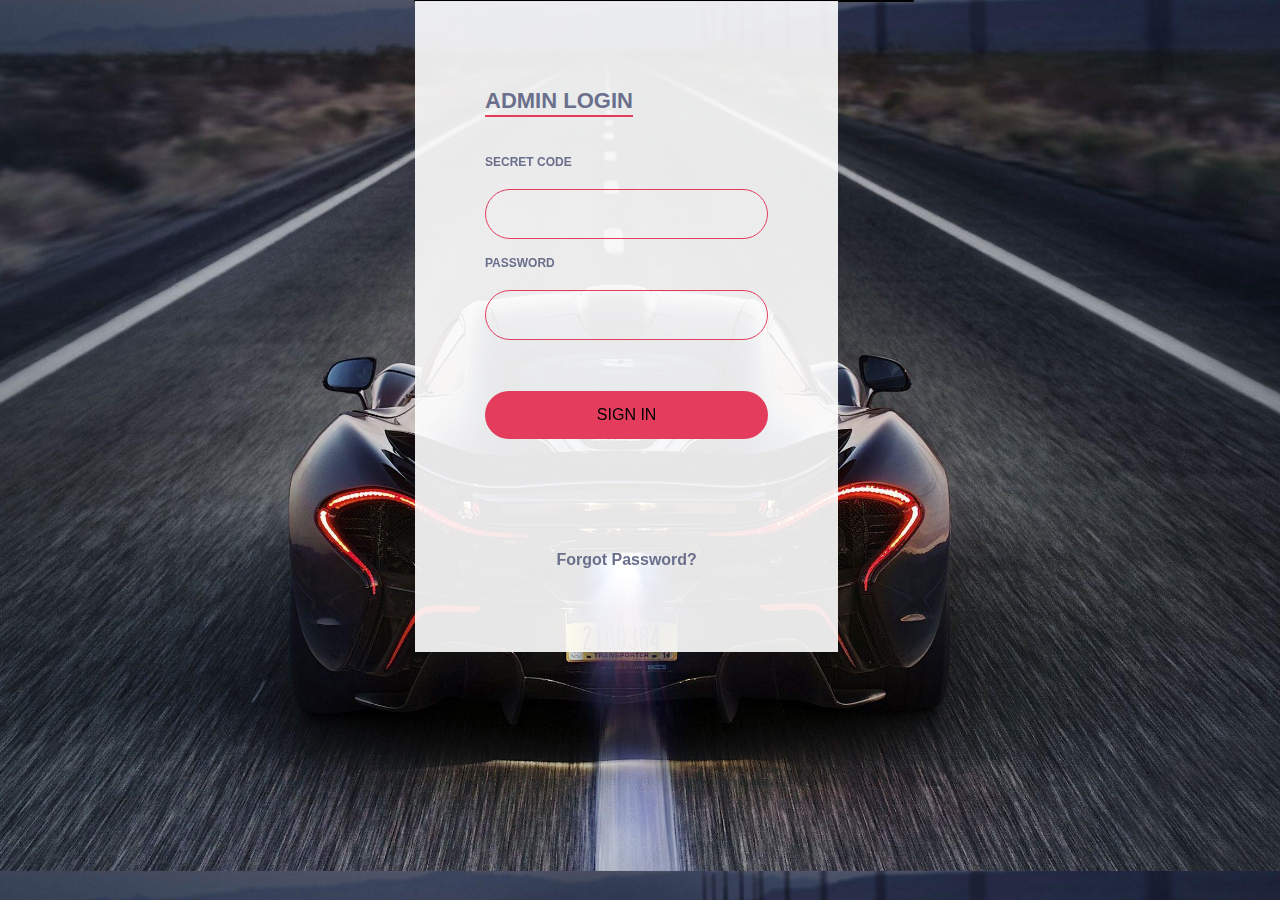
==== Spring_Course_Work/FrontEnd/src/adminLogin.html @ 89a69be0 "first commit" ====
<!DOCTYPE html>
<html lang="en">
<head>
    <meta charset="UTF-8">
    <title>Simple POS</title>
    <link href="assests/css/bootstrap.min.css" rel="stylesheet">
    <link href="assests/css/adminLogin.css" rel="stylesheet">
</head>
<body>
    <div class="row">
        <div class="col-md-6 mx-auto p-0">
            <div class="card">
                <div class="login-box">
                    <div class="login-snip"> 
                        <input id="tab-1" type="radio" name="tab" class="sign-in" checked>
                        <label for="tab-1" class="tab" id="login">Admin Login</label> 
                        <input id="tab-2" type="radio" name="tab" class="sign-up">
                        <label for="tab-2" class="tab" id="singup"></label>
                        <div class="login-space">
                            <div class="login">
                                <div class="group"> <label for="user" class="label">Secret Code</label> <br><input id="user" type="text" class="input" placeholder=""> </div>
                                <div class="group"> <label for="pass" class="label">Password</label> <br><input id="pass" type="password" class="input" data-type="password" placeholder=""> </div><br>
                                <br>
                                <div class="group"> <a href="admin.html"> <input type="submit" class="button" value="Sign In"></a> </div>
                                <div class="hr"></div>
                                <div class="foot"> <a href="#">Forgot Password?</a> </div>
                            </div>
                        </div>
                    </div>
                </div>
            </div>
        </div>
    </div>
</body>
</html>
---- Spring_Course_Work/FrontEnd/src/assests/css/adminLogin.css ----
body {
    /* margin: 0; */
    color: #6a6f8c;
    background: url("../img/img22.jpg") top center;
    background-size: cover;
    font: 600 16px/18px 'Open Sans', sans-serif;
    overflow: hidden; 
     
}
 

.login-snip {
    width: 85%;
    /* height: 100%; */
    position: absolute;
    /* top: ; */
    padding: 220px 70px 50px 70px;
    background: rgba(255, 255, 255, 0.9);
    opacity: 100%;
}
#login{
    position: relative;
    bottom: 130px;
    columns: black;
}
#singup{
    position: relative;
    bottom: 130px;
    color: #e43c5c;
}
#user{
    border: 1px solid #e43c5c;
}
#pass{
    border: 1px solid #e43c5c;
}

.login-snip .login,
.login-snip .sign-up-form {
    top: -104px;
    left: 0;
    right: 0;
    bottom: 0;
    position: absolute;
    transform: rotateY(180deg);
    backface-visibility: hidden;
    transition: all .4s linear
}

.login-snip .sign-in,
.login-snip .sign-up,
.login-space .group .check {
    display: none
}

.login-snip .tab,
.login-space .group .label,
.login-space .group .button {
    text-transform: uppercase
}

.login-snip .tab {
    font-size: 22px;
    margin-right: 15px;
    padding-bottom: 5px;
    margin: 0 15px 10px 0;
    display: inline-block;
    border-bottom: 2px solid transparent
}

.login-snip .sign-in:checked+.tab,
.login-snip .sign-up:checked+.tab {
    /* color: #fff; */
    border-color: #e43c5c
}

.login-space {
    min-height: 345px;
    position: relative;
    perspective: 1000px;
    transform-style: preserve-3d
}

.login-space .group {
    margin-bottom: 15px
}

.login-space .group .label,
.login-space .group .input,
.login-space .group .button {
    width: 100%;
    color: rgb(0, 0, 0);
    display: block
}

.login-space .group .input,
.login-space .group .button {
    border: none;
    padding: 15px 20px;
    border-radius: 25px;
    background: rgba(255, 255, 255, .1)
}

.login-space .group input[data-type="password"] {
    /* text-security: circle; */
    -webkit-text-security: circle
}

.login-space .group .label {
    color: #6a6f8c;
    font-size: 12px;
}

.login-space .group .button {
    background: #e43c5c;
}

.login-space .group label .icon {
    width: 15px;
    height: 15px;
    border-radius: 2px;
    position: relative;
    display: inline-block;
    background: rgba(255, 255, 255, .1)
}

.login-space .group label .icon:before,
.login-space .group label .icon:after {
    content: '';
    width: 10px;
    height: 2px;
    background: #fff;
    position: absolute;
    transition: all .2s ease-in-out 0s
}

.login-space .group label .icon:before {
    left: 3px;
    width: 5px;
    bottom: 6px;
    transform: scale(0) rotate(0)
}

.login-space .group label .icon:after {
    top: 6px;
    right: 0;
    transform: scale(0) rotate(0)
}

.login-space .group .check:checked+label {
    color: black;
}

.login-space .group .check:checked+label .icon {
    background: #1161ee
}

.login-space .group .check:checked+label .icon:before {
    transform: scale(1) rotate(45deg)
}

.login-space .group .check:checked+label .icon:after {
    transform: scale(1) rotate(-45deg)
}

.login-snip .sign-in:checked+.tab+.sign-up+.tab+.login-space .login {
    transform: rotate(0)
}

.login-snip .sign-up:checked+.tab+.login-space .sign-up-form {
    transform: rotate(0)
}

*,
:after,
:before {
    box-sizing: border-box
}

.clearfix:after,
.clearfix:before {
    content: '';
    display: table
}

.clearfix:after {
    clear: both;
    display: block
}

a {
    color: inherit;
    text-decoration: none
}

.hr {
    height: 2px;
    margin: 60px 0 50px 0;
    background: rgba(255, 255, 255, .2)
}

.foot {
    text-align: center
}

.card {
    width: 500px;
    left: 100px;
    background: black;
}

::placeholder {
    color: #b3b3b3
}
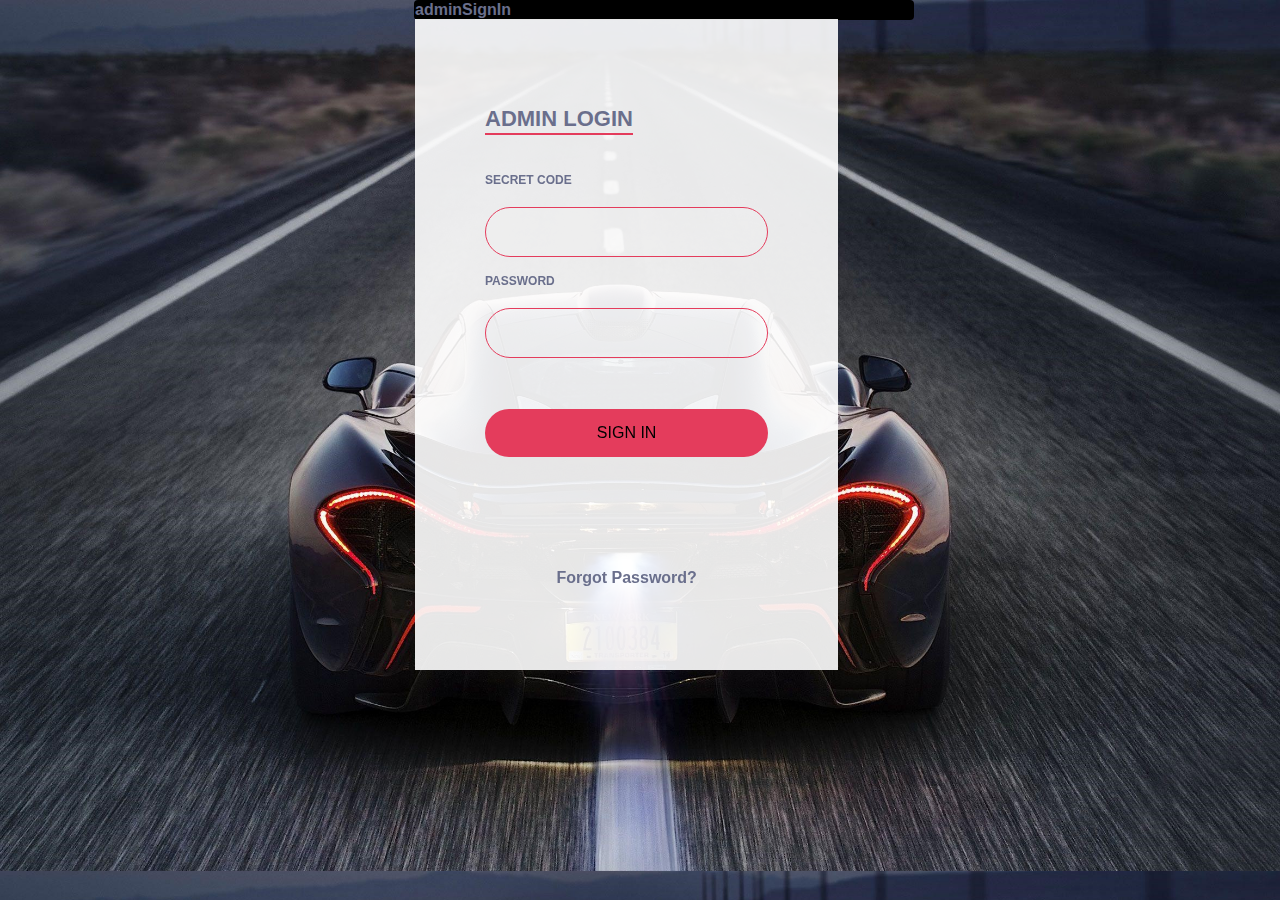
==== commit b744f4fb: "50% in order" ====
--- a/Spring_Course_Work/FrontEnd/src/adminLogin.html
+++ b/Spring_Course_Work/FrontEnd/src/adminLogin.html
@@ -10,7 +10,7 @@
     <div class="row">
         <div class="col-md-6 mx-auto p-0">
             <div class="card">
-                <div class="login-box">
+                <div class="login-box">adminSignIn
                     <div class="login-snip"> 
                         <input id="tab-1" type="radio" name="tab" class="sign-in" checked>
                         <label for="tab-1" class="tab" id="login">Admin Login</label> 
@@ -21,9 +21,9 @@
                                 <div class="group"> <label for="user" class="label">Secret Code</label> <br><input id="user" type="text" class="input" placeholder=""> </div>
                                 <div class="group"> <label for="pass" class="label">Password</label> <br><input id="pass" type="password" class="input" data-type="password" placeholder=""> </div><br>
                                 <br>
-                                <div class="group"> <a href="admin.html"> <input type="submit" class="button" value="Sign In"></a> </div>
+                                <div class="group"><input id="btnAdmin" type="submit" class="button" value="Sign In"></div>
                                 <div class="hr"></div>
-                                <div class="foot"> <a href="#">Forgot Password?</a> </div>
+                                <div class="foot"> <a href="#">Forgot Password?</a></div>
                             </div>
                         </div>
                     </div>
@@ -31,5 +31,8 @@
             </div>
         </div>
     </div>
+    <script src="assests/js/jquery-3.5.1.min.js"></script>
+    <script src="assests/js/bootstrap.min.js"></script>
+    <script src="controller/AdminLogin.js"></script>
 </body>
 </html>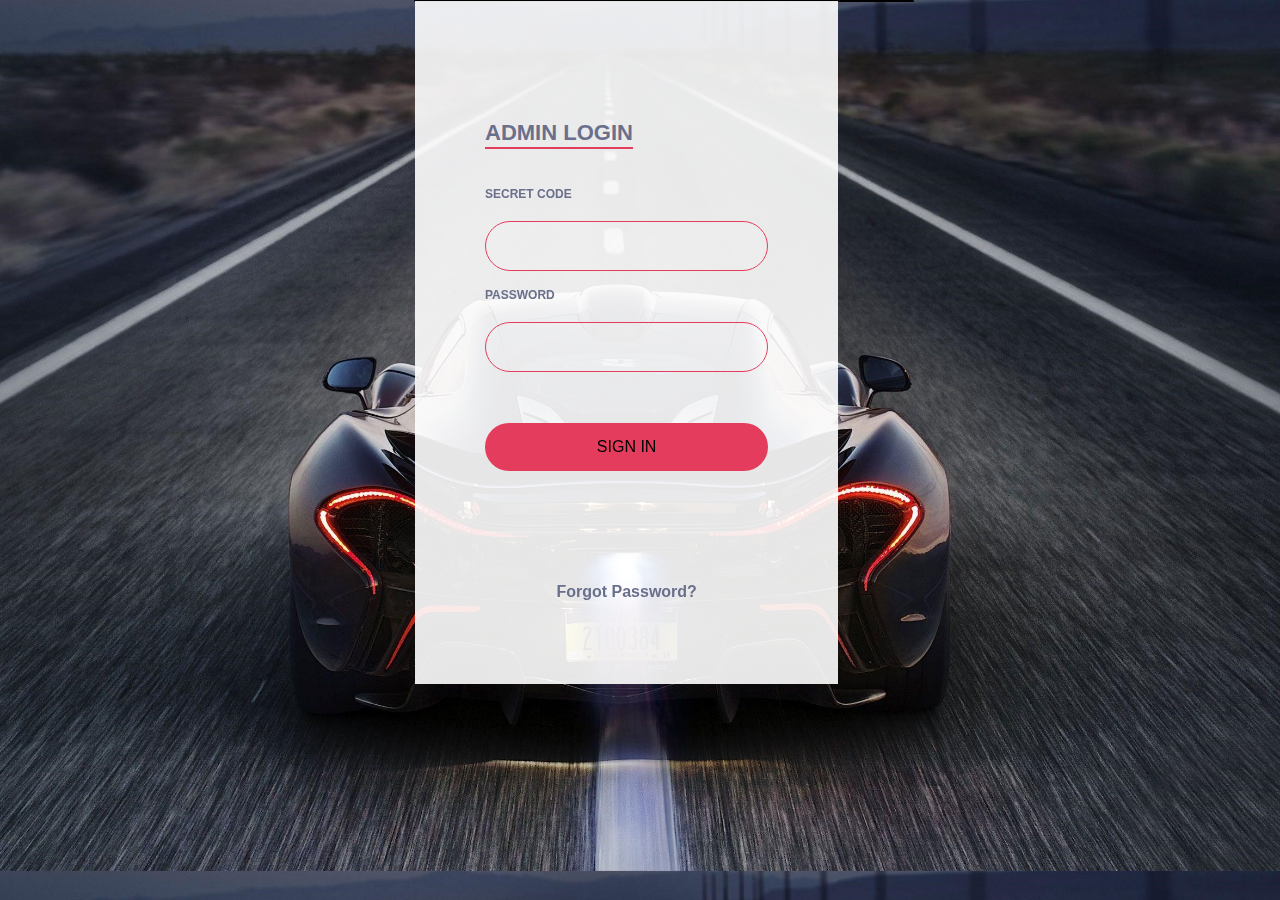
==== commit 2cf0a53e: "about to finish" ====
--- a/Spring_Course_Work/FrontEnd/src/adminLogin.html
+++ b/Spring_Course_Work/FrontEnd/src/adminLogin.html
@@ -10,7 +10,7 @@
     <div class="row">
         <div class="col-md-6 mx-auto p-0">
             <div class="card">
-                <div class="login-box">adminSignIn
+                <div class="login-box">
                     <div class="login-snip"> 
                         <input id="tab-1" type="radio" name="tab" class="sign-in" checked>
                         <label for="tab-1" class="tab" id="login">Admin Login</label> 
--- a/Spring_Course_Work/FrontEnd/src/assests/css/adminLogin.css
+++ b/Spring_Course_Work/FrontEnd/src/assests/css/adminLogin.css
@@ -14,7 +14,7 @@
     /* height: 100%; */
     position: absolute;
     /* top: ; */
-    padding: 220px 70px 50px 70px;
+    padding: 252px 70px 50px 70px;
     background: rgba(255, 255, 255, 0.9);
     opacity: 100%;
 }
